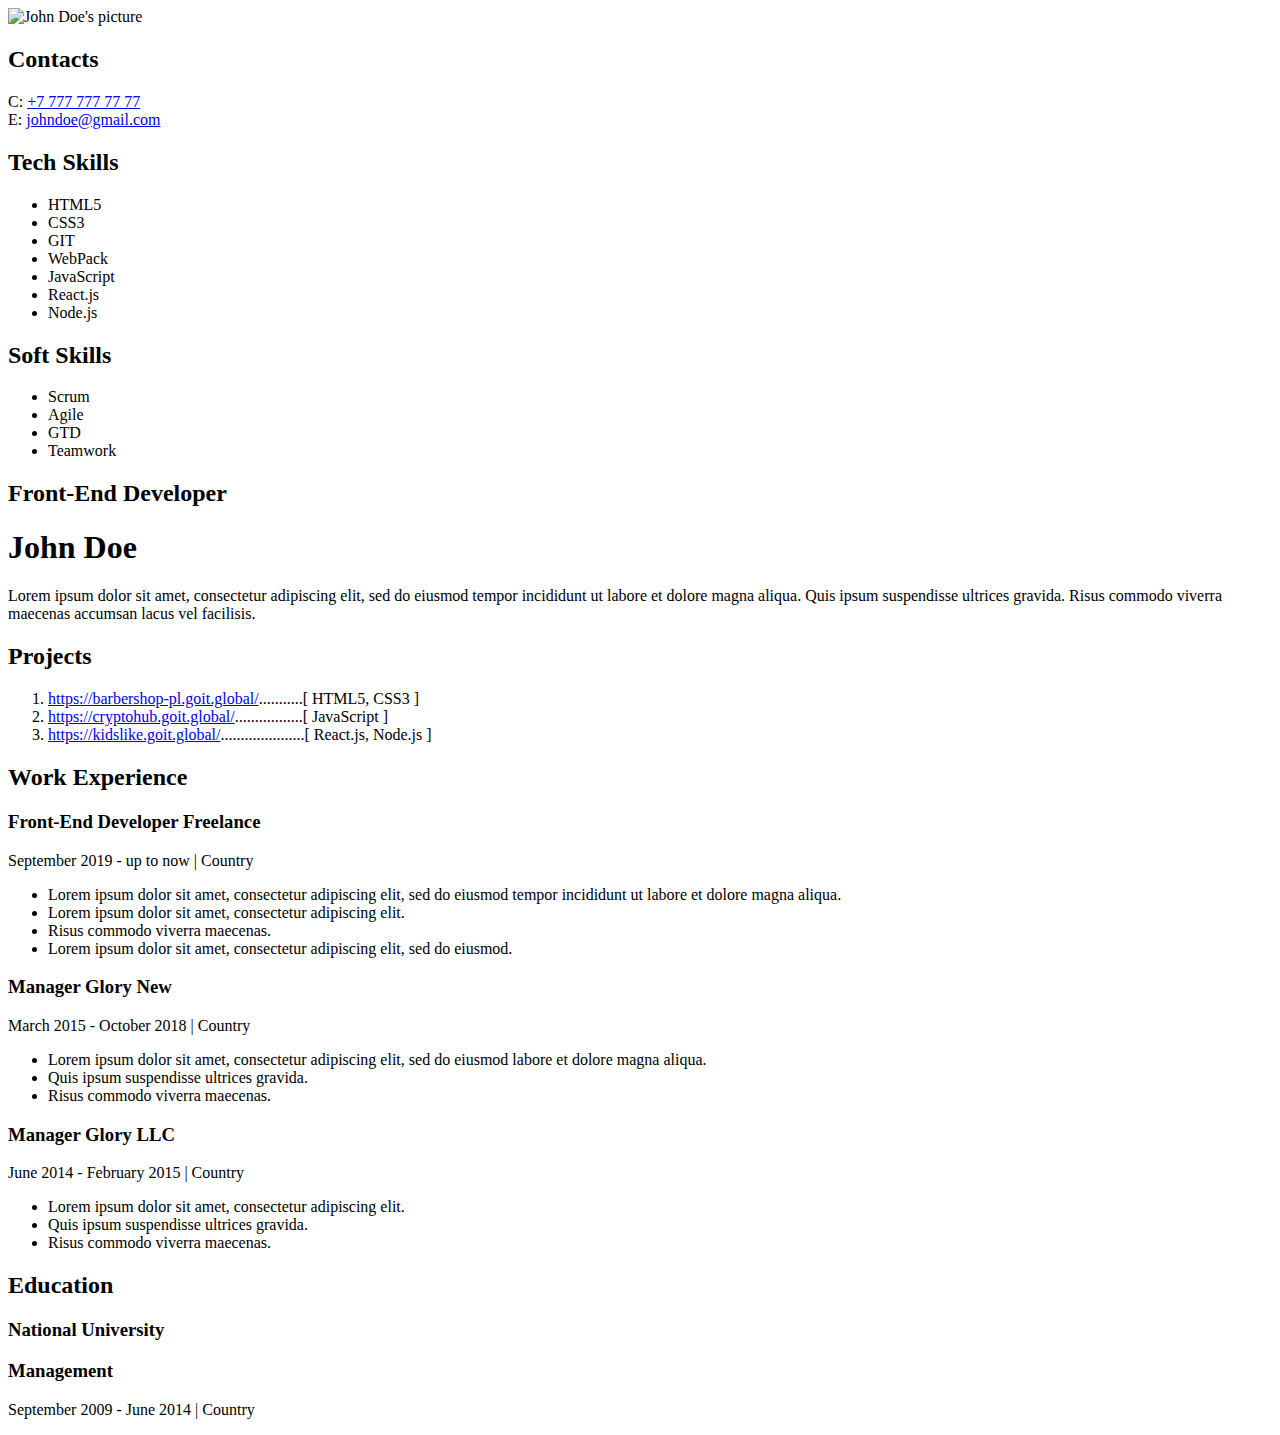
==== index.html @ f9909018 "Initial commit" ====
<!DOCTYPE html>
<html lang="pl">
    <head>
        <meta charset="UTF-8" />
        <meta http-equiv="X-UA-Compatible" content="IE=edge" />
        <meta name="viewport" content="width=device-width, initial-scale=1.0" />
        <title>Moje CV</title>
    </head>
    <body>
        <aside>
            <img
                src="../data/John_Doe.jpg"
                width="370"
                alt="John Doe's picture"
            />
            <div>
                <h2>Contacts</h2>
                <p>
                    C: <a href="tel:+7 777 777 77 77">+7 777 777 77 77</a><br />
                    E: <a href="mailto:johndoe@gmail.com">johndoe@gmail.com</a>
                </p>
            </div>

            <h2>Tech Skills</h2>
            <ul>
                <li>HTML5</li>
                <li>CSS3</li>
                <li>GIT</li>
                <li>WebPack</li>
                <li>JavaScript</li>
                <li>React.js</li>
                <li>Node.js</li>
            </ul>
            <h2>Soft Skills</h2>
            <ul>
                <li>Scrum</li>
                <li>Agile</li>
                <li>GTD</li>
                <li>Teamwork</li>
            </ul>
        </aside>

        <main>
            <div>
                <h2>Front-End Developer</h2>
                <h1>John Doe</h1>

                <p>
                    Lorem ipsum dolor sit amet, consectetur adipiscing elit, sed
                    do eiusmod tempor incididunt ut labore et dolore magna
                    aliqua. Quis ipsum suspendisse ultrices gravida. Risus
                    commodo viverra maecenas accumsan lacus vel facilisis.
                </p>
            </div>

            <div>
                <h2>Projects</h2>
                <ol>
                    <!-- ol lista numerowana -->
                    <li>
                        <a href="https://barbershop-pl.goit.global/"
                            >https://barbershop-pl.goit.global/</a
                        >...........[ HTML5, CSS3 ]
                    </li>
                    <!-- li pozycja listy -->
                    <li>
                        <a href="https://cryptohub.goit.global/"
                            >https://cryptohub.goit.global/</a
                        >.................[ JavaScript ]
                    </li>
                    <li>
                        <a href="https://kidslike.goit.global/"
                            >https://kidslike.goit.global/</a
                        >.....................[ React.js, Node.js ]
                    </li>
                </ol>
            </div>
            <div>
                <h2>Work Experience</h2>
                <h3>Front-End Developer Freelance</h3>
                <p>September 2019 - up to now | Country</p>

                <ul>
                    <!-- lista nienumerowana -->
                    <li>
                        Lorem ipsum dolor sit amet, consectetur adipiscing elit,
                        sed do eiusmod tempor incididunt ut labore et dolore
                        magna aliqua.
                    </li>
                    <li>
                        Lorem ipsum dolor sit amet, consectetur adipiscing elit.
                    </li>
                    <li>Risus commodo viverra maecenas.</li>
                    <li>
                        Lorem ipsum dolor sit amet, consectetur adipiscing elit,
                        sed do eiusmod.
                    </li>
                </ul>
            </div>
            <div>
                <h3>Manager Glory New</h3>
                <p>March 2015 - October 2018 | Country</p>

                <ul>
                    <!-- lista nienumerowana -->
                    <li>
                        Lorem ipsum dolor sit amet, consectetur adipiscing elit,
                        sed do eiusmod labore et dolore magna aliqua.
                    </li>
                    <li>Quis ipsum suspendisse ultrices gravida.</li>
                    <li>Risus commodo viverra maecenas.</li>
                </ul>
            </div>
            <div>
                <h3>Manager Glory LLC</h3>
                <p>June 2014 - February 2015 | Country</p>

                <ul>
                    <li>
                        Lorem ipsum dolor sit amet, consectetur adipiscing elit.
                    </li>
                    <li>Quis ipsum suspendisse ultrices gravida.</li>
                    <li>Risus commodo viverra maecenas.</li>
                </ul>
            </div>
            <div>
                <h2>Education</h2>
                <h3>National University</h3>
                <h3>Management</h3>
                <p>September 2009 - June 2014 | Country</p>
            </div>
        </main>
    </body>
</html>
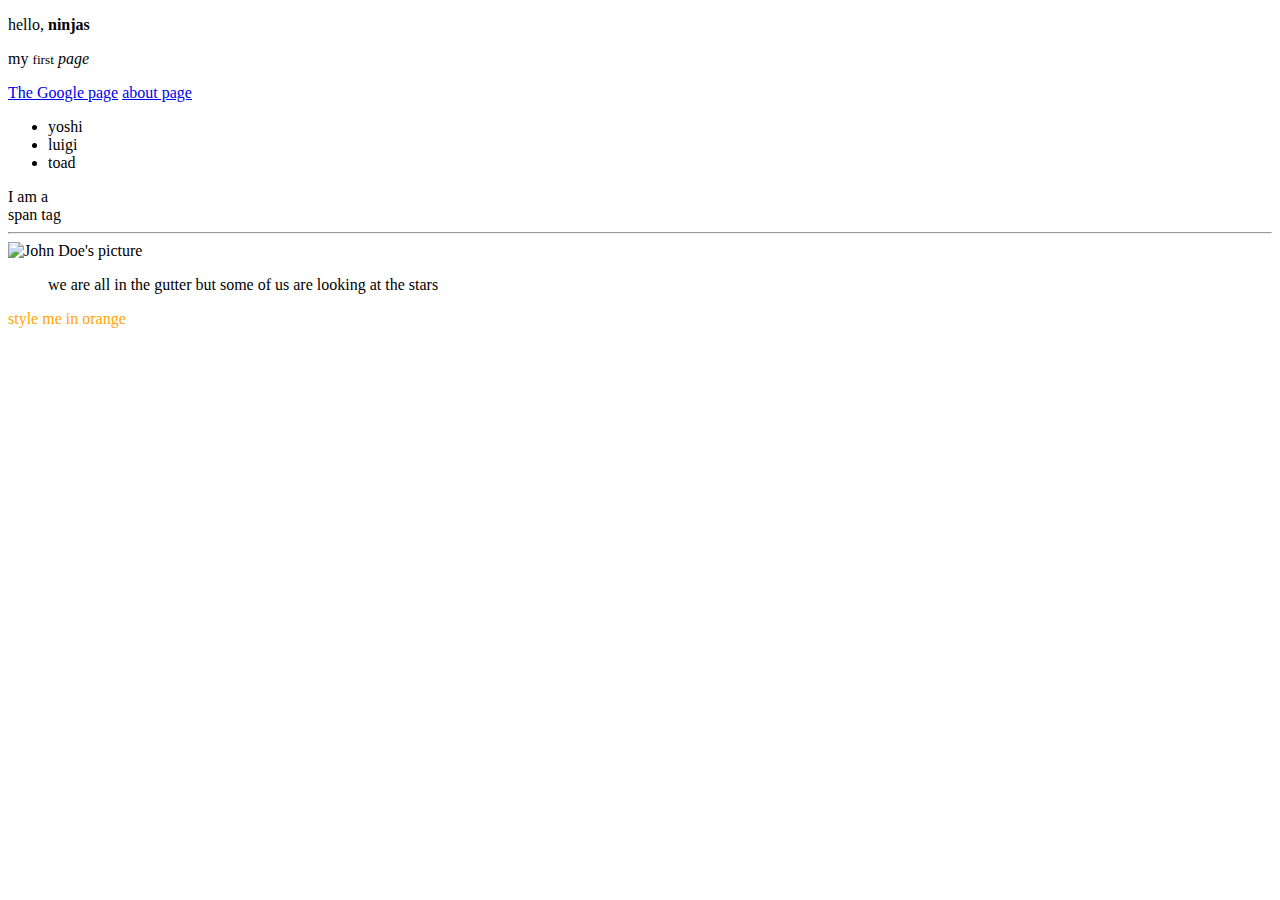
==== commit a53f3eef: "basics again" ====
--- a/index.html
+++ b/index.html
@@ -1,134 +1,35 @@
 <!DOCTYPE html>
-<html lang="pl">
-    <head>
-        <meta charset="UTF-8" />
-        <meta http-equiv="X-UA-Compatible" content="IE=edge" />
-        <meta name="viewport" content="width=device-width, initial-scale=1.0" />
-        <title>Moje CV</title>
-    </head>
-    <body>
-        <aside>
-            <img
-                src="../data/John_Doe.jpg"
-                width="370"
-                alt="John Doe's picture"
-            />
-            <div>
-                <h2>Contacts</h2>
-                <p>
-                    C: <a href="tel:+7 777 777 77 77">+7 777 777 77 77</a><br />
-                    E: <a href="mailto:johndoe@gmail.com">johndoe@gmail.com</a>
-                </p>
-            </div>
+<html>
+  <head>
+    <title>Learning HTML</title>
+  </head>
+  <body>
+    <div>
+      <p>hello, <strong>ninjas</strong></p>
+      <p>my <small>first</small> <em>page</em></p>
+      <a href="https://www.google.com">The Google page</a>
+      <a href="about.html">about page</a>
+    </div>
 
-            <h2>Tech Skills</h2>
-            <ul>
-                <li>HTML5</li>
-                <li>CSS3</li>
-                <li>GIT</li>
-                <li>WebPack</li>
-                <li>JavaScript</li>
-                <li>React.js</li>
-                <li>Node.js</li>
-            </ul>
-            <h2>Soft Skills</h2>
-            <ul>
-                <li>Scrum</li>
-                <li>Agile</li>
-                <li>GTD</li>
-                <li>Teamwork</li>
-            </ul>
-        </aside>
+    <div>
+      <!-- lista nienumerowana / ol numerowana-->
+      <ul>
+        <li>yoshi</li>
+        <li>luigi</li>
+        <li>toad</li>
+      </ul>
+    </div>
 
-        <main>
-            <div>
-                <h2>Front-End Developer</h2>
-                <h1>John Doe</h1>
+    <!-- ctrl + / = comment -->
 
-                <p>
-                    Lorem ipsum dolor sit amet, consectetur adipiscing elit, sed
-                    do eiusmod tempor incididunt ut labore et dolore magna
-                    aliqua. Quis ipsum suspendisse ultrices gravida. Risus
-                    commodo viverra maecenas accumsan lacus vel facilisis.
-                </p>
-            </div>
+    <span>I am a <br />span tag</span>
+    <hr />
+    <img src="../data/John_Doe.jpg" width="370" alt="John Doe's picture" />
 
-            <div>
-                <h2>Projects</h2>
-                <ol>
-                    <!-- ol lista numerowana -->
-                    <li>
-                        <a href="https://barbershop-pl.goit.global/"
-                            >https://barbershop-pl.goit.global/</a
-                        >...........[ HTML5, CSS3 ]
-                    </li>
-                    <!-- li pozycja listy -->
-                    <li>
-                        <a href="https://cryptohub.goit.global/"
-                            >https://cryptohub.goit.global/</a
-                        >.................[ JavaScript ]
-                    </li>
-                    <li>
-                        <a href="https://kidslike.goit.global/"
-                            >https://kidslike.goit.global/</a
-                        >.....................[ React.js, Node.js ]
-                    </li>
-                </ol>
-            </div>
-            <div>
-                <h2>Work Experience</h2>
-                <h3>Front-End Developer Freelance</h3>
-                <p>September 2019 - up to now | Country</p>
+    <blockquote cite="htts://www.oscarwildesite.com">
+      we are all in the gutter but some of us are looking at the stars
+    </blockquote>
 
-                <ul>
-                    <!-- lista nienumerowana -->
-                    <li>
-                        Lorem ipsum dolor sit amet, consectetur adipiscing elit,
-                        sed do eiusmod tempor incididunt ut labore et dolore
-                        magna aliqua.
-                    </li>
-                    <li>
-                        Lorem ipsum dolor sit amet, consectetur adipiscing elit.
-                    </li>
-                    <li>Risus commodo viverra maecenas.</li>
-                    <li>
-                        Lorem ipsum dolor sit amet, consectetur adipiscing elit,
-                        sed do eiusmod.
-                    </li>
-                </ul>
-            </div>
-            <div>
-                <h3>Manager Glory New</h3>
-                <p>March 2015 - October 2018 | Country</p>
-
-                <ul>
-                    <!-- lista nienumerowana -->
-                    <li>
-                        Lorem ipsum dolor sit amet, consectetur adipiscing elit,
-                        sed do eiusmod labore et dolore magna aliqua.
-                    </li>
-                    <li>Quis ipsum suspendisse ultrices gravida.</li>
-                    <li>Risus commodo viverra maecenas.</li>
-                </ul>
-            </div>
-            <div>
-                <h3>Manager Glory LLC</h3>
-                <p>June 2014 - February 2015 | Country</p>
-
-                <ul>
-                    <li>
-                        Lorem ipsum dolor sit amet, consectetur adipiscing elit.
-                    </li>
-                    <li>Quis ipsum suspendisse ultrices gravida.</li>
-                    <li>Risus commodo viverra maecenas.</li>
-                </ul>
-            </div>
-            <div>
-                <h2>Education</h2>
-                <h3>National University</h3>
-                <h3>Management</h3>
-                <p>September 2009 - June 2014 | Country</p>
-            </div>
-        </main>
-    </body>
+    <p style="color: orange">style me in orange</p>
+  </body>
 </html>
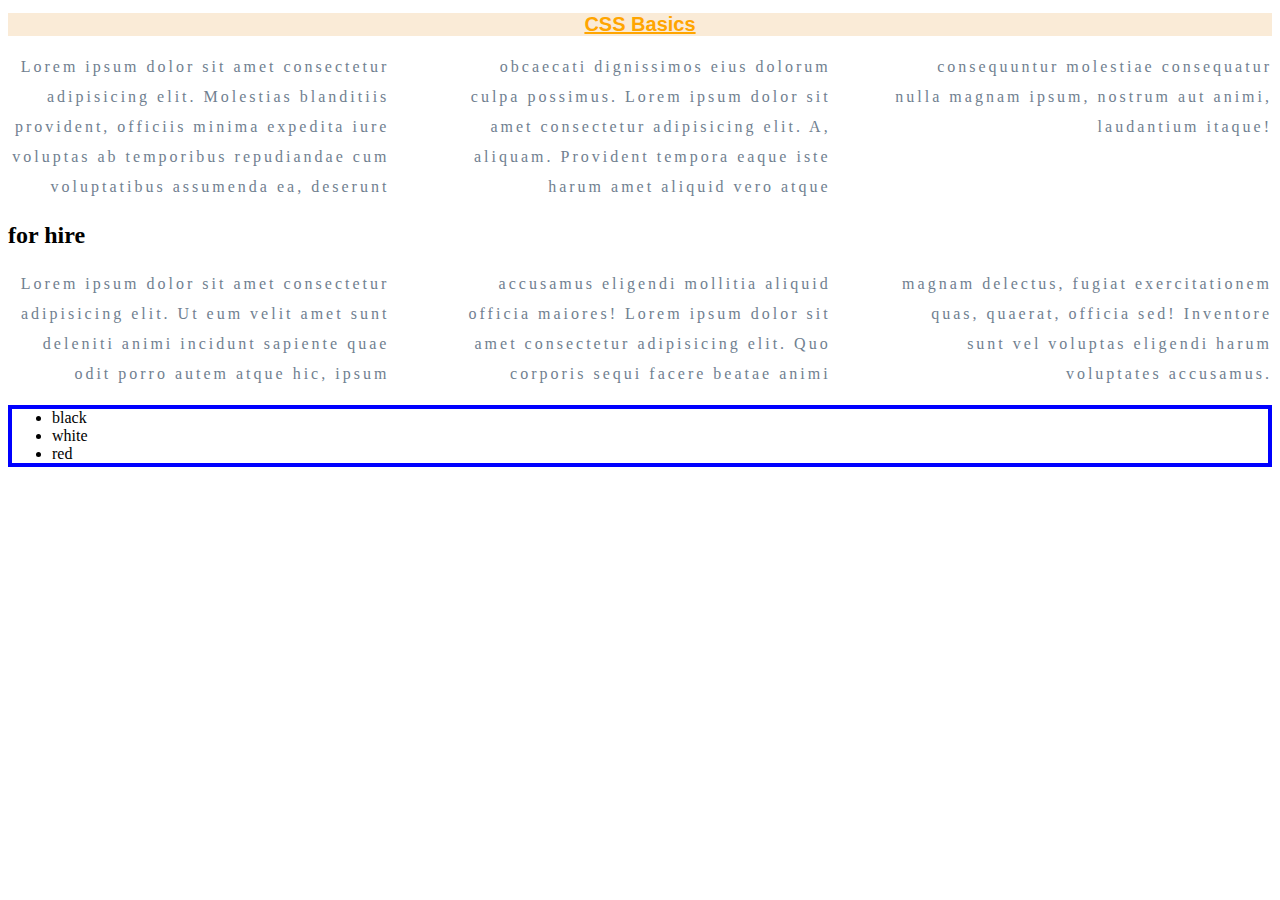
==== commit 81f62534: "css_basics" ====
--- a/index.html
+++ b/index.html
@@ -1,35 +1,39 @@
 <!DOCTYPE html>
 <html>
   <head>
-    <title>Learning HTML</title>
+    <link rel="stylesheet" href="./styles.css" />
+    <title>CSS Basics</title>
   </head>
   <body>
+    <h1>CSS Basics</h1>
+
+    <p>
+      Lorem ipsum dolor sit amet consectetur adipisicing elit. Molestias
+      blanditiis provident, officiis minima expedita iure voluptas ab temporibus
+      repudiandae cum voluptatibus assumenda ea, deserunt obcaecati dignissimos
+      eius dolorum culpa possimus. Lorem ipsum dolor sit amet consectetur
+      adipisicing elit. A, aliquam. Provident tempora eaque iste harum amet
+      aliquid vero atque consequuntur molestiae consequatur nulla magnam ipsum,
+      nostrum aut animi, laudantium itaque!
+    </p>
+
     <div>
-      <p>hello, <strong>ninjas</strong></p>
-      <p>my <small>first</small> <em>page</em></p>
-      <a href="https://www.google.com">The Google page</a>
-      <a href="about.html">about page</a>
+      <h2>for hire</h2>
+      <p>
+        Lorem ipsum dolor sit amet consectetur adipisicing elit. Ut eum velit
+        amet sunt deleniti animi incidunt sapiente quae odit porro autem atque
+        hic, ipsum accusamus eligendi mollitia aliquid officia maiores! Lorem
+        ipsum dolor sit amet consectetur adipisicing elit. Quo corporis sequi
+        facere beatae animi magnam delectus, fugiat exercitationem quas,
+        quaerat, officia sed! Inventore sunt vel voluptas eligendi harum
+        voluptates accusamus.
+      </p>
     </div>
 
-    <div>
-      <!-- lista nienumerowana / ol numerowana-->
-      <ul>
-        <li>yoshi</li>
-        <li>luigi</li>
-        <li>toad</li>
-      </ul>
-    </div>
-
-    <!-- ctrl + / = comment -->
-
-    <span>I am a <br />span tag</span>
-    <hr />
-    <img src="../data/John_Doe.jpg" width="370" alt="John Doe's picture" />
-
-    <blockquote cite="htts://www.oscarwildesite.com">
-      we are all in the gutter but some of us are looking at the stars
-    </blockquote>
-
-    <p style="color: orange">style me in orange</p>
+    <ul>
+      <li>black</li>
+      <li>white</li>
+      <li>red</li>
+    </ul>
   </body>
 </html>
--- a/styles.css
+++ b/styles.css
@@ -0,0 +1,23 @@
+h1 {
+  color: orange;
+  background-color: antiquewhite;
+  font-size: 20px;
+  text-decoration: underline;
+  font-family: Arial, Helvetica, sans-serif;
+  text-align: center;
+}
+
+p {
+  color: slategray;
+  text-align: right;
+  line-height: 30px;
+  letter-spacing: 3px;
+  column-count: 3;
+  column-gap: 60px;
+}
+
+ul {
+  border-width: 4px;
+  border-style: solid;
+  border-color: blue;
+}
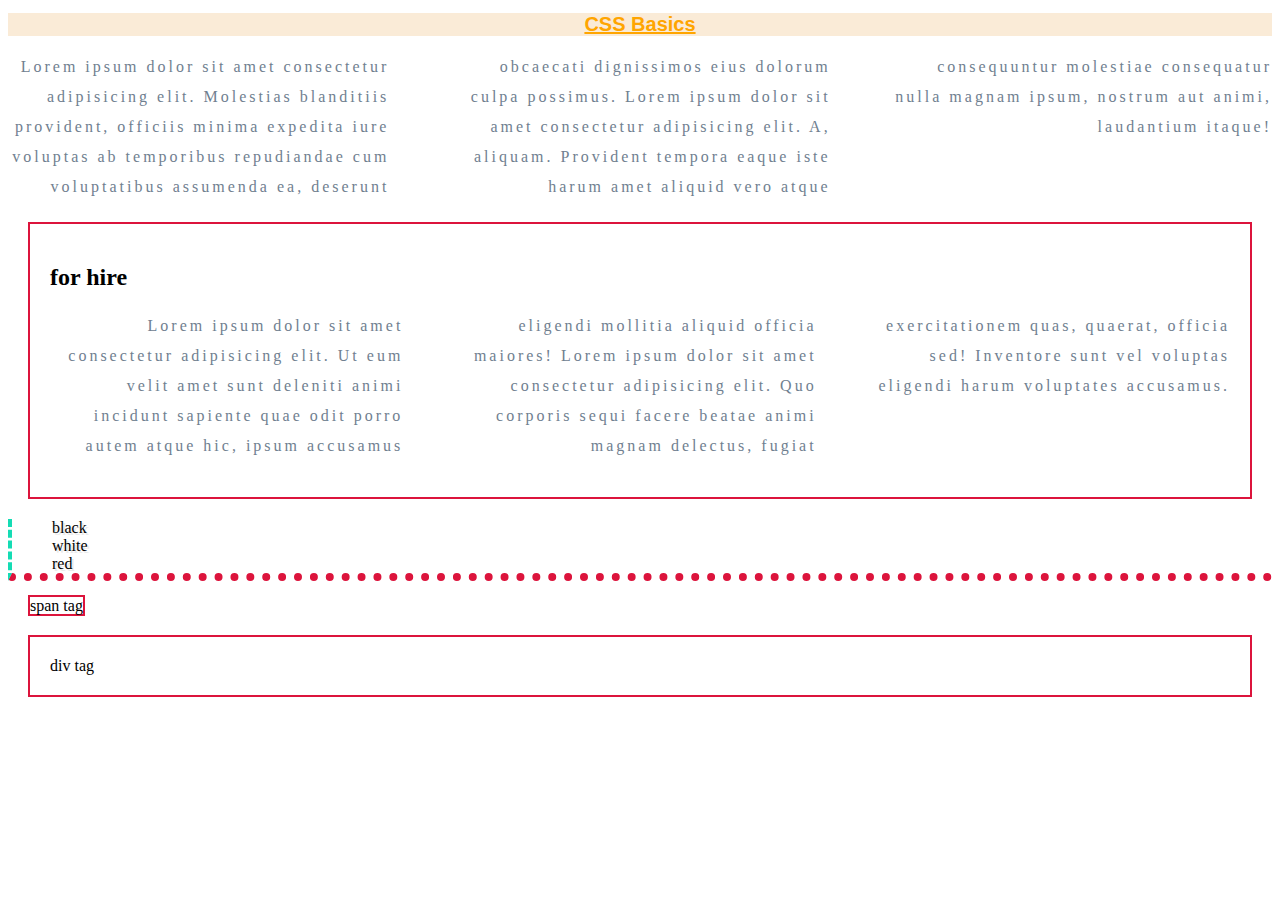
==== commit 93dbed28: "css more" ====
--- a/index.html
+++ b/index.html
@@ -35,5 +35,9 @@
       <li>white</li>
       <li>red</li>
     </ul>
+
+    <span>span tag</span>
+
+    <div>div tag</div>
   </body>
 </html>
--- a/styles.css
+++ b/styles.css
@@ -17,7 +17,31 @@
 }
 
 ul {
-  border-width: 4px;
+  /* border-width: 4px;
   border-style: solid;
-  border-color: blue;
+  border-color: blue; */
+
+  /* border: 4px solid crimson; */
+
+  border-bottom: 8px dotted crimson;
+  border-left: 4px dashed rgb(20, 220, 180);
 }
+
+li {
+  list-style-type: none;
+  /* text-shadow: 2px 2px lightgray; */
+  text-shadow: 2px 2px #e9e9e9;
+}
+
+span {
+  /* display: block; */
+  /* display: inline-block; */
+  margin: 20px;
+  border: 2px solid crimson;
+}
+
+div {
+  border: 2px solid crimson;
+  margin: 20px;
+  padding: 20px;
+}
